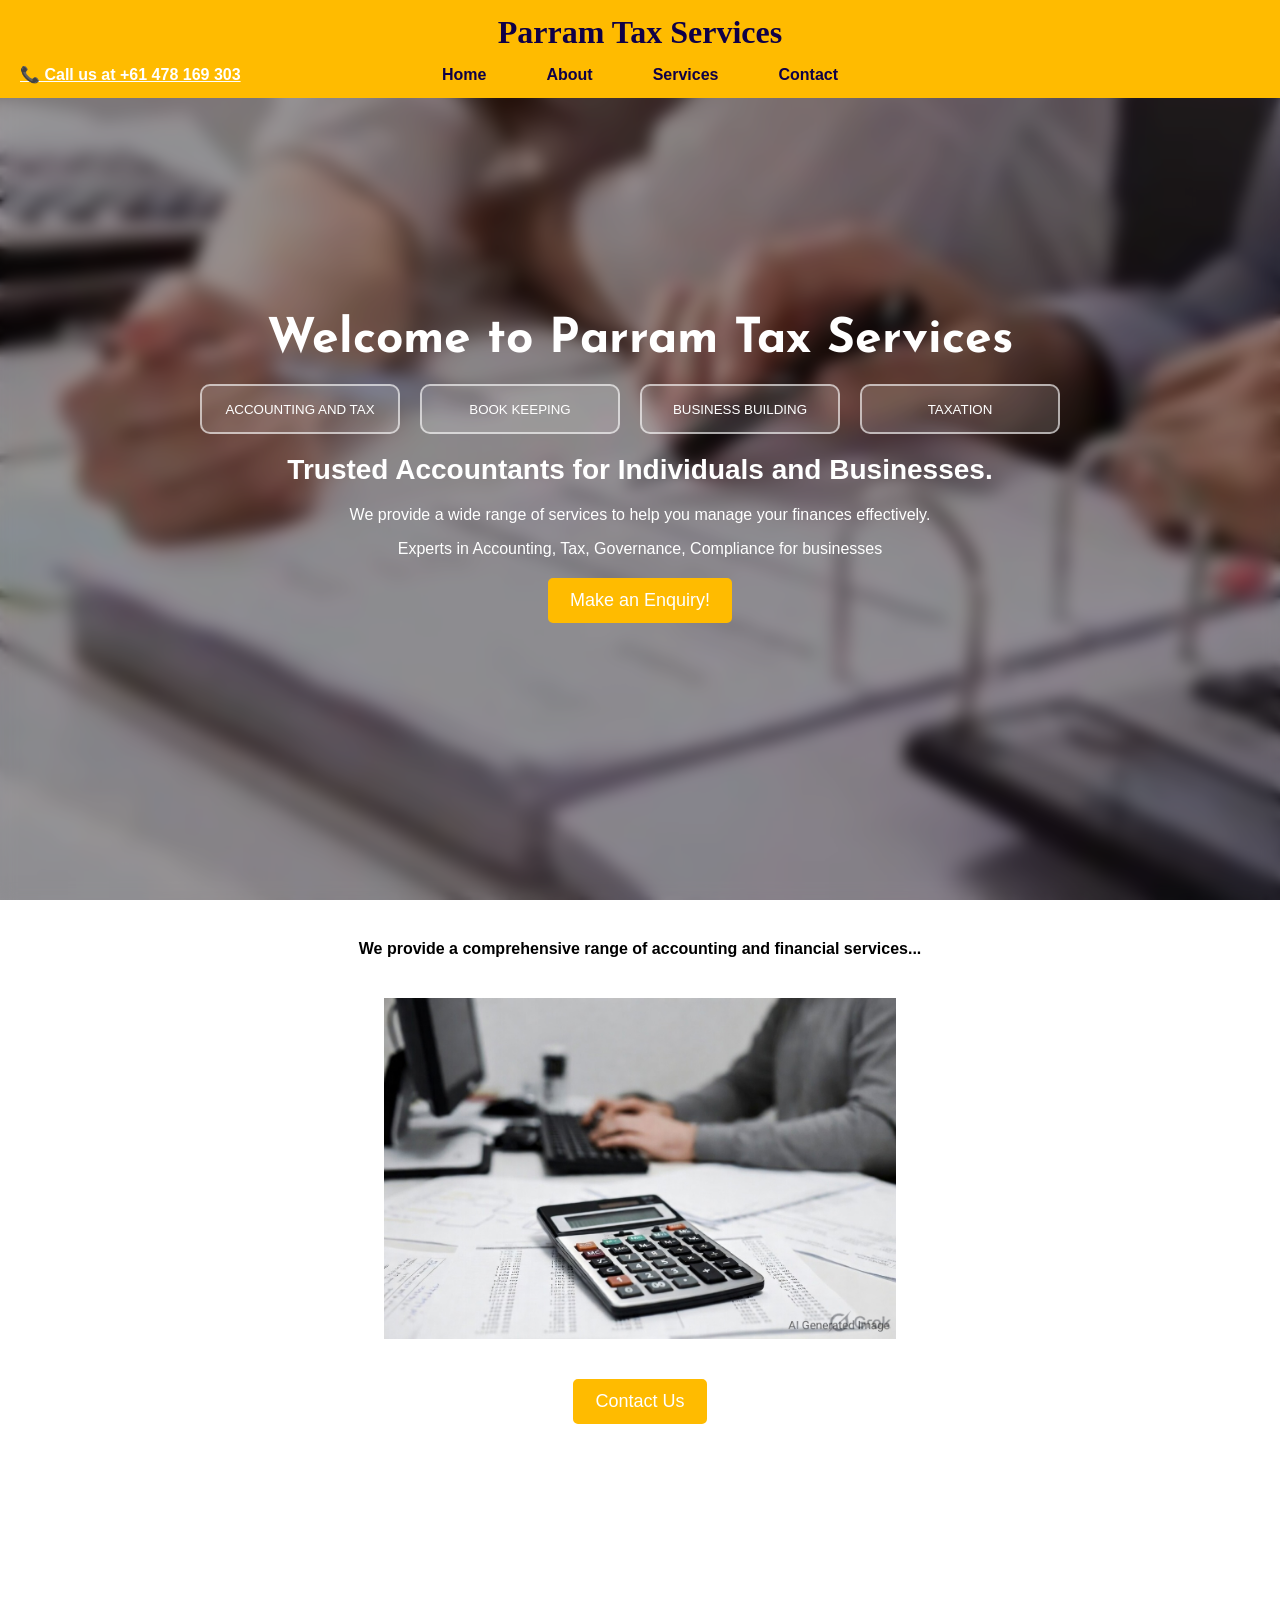
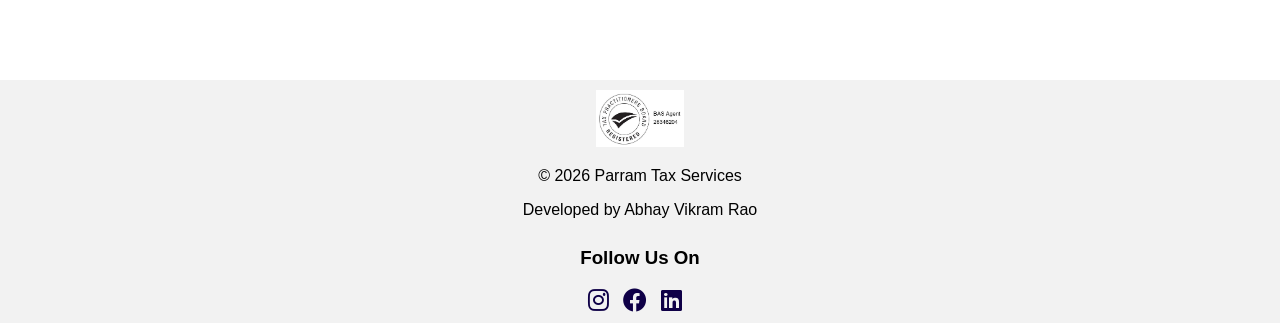
==== index.html @ 1caf5c21 "Implement hamburger menu for mobile navigation Added a hamburger menu toggle for mobile navigation." ====
<!DOCTYPE html>
<html>
<head>
  <!-- Google tag (gtag.js) -->
<script async src="https://www.googletagmanager.com/gtag/js?id=G-XNGLFXX1LD"></script>
<script>
  window.dataLayer = window.dataLayer || [];
  function gtag(){dataLayer.push(arguments);}
  gtag('js', new Date());

  gtag('config', 'G-XNGLFXX1LD');
</script>
  <title>Parram Tax - Chartered Accountants</title>
  <link rel="stylesheet" href="1stylem.css">
  <link rel="stylesheet" href="https://cdnjs.cloudflare.com/ajax/libs/font-awesome/6.0.0-beta3/css/all.min.css">
  <meta http-equiv="X-UA-Compatible" content="IE = edge">
  <meta name="viewport" content="width=device-width, initial-scale=1.0">
  <link rel="icon" type="image/png" href="favicon.png">
</head>
<body>
  <div class="topbar">
    <button id="tbburger" class="tb-burger" aria-label="Open menu"><span></span><span></span><span></span></button>
    <div class="tb-title">Parram Tax Services</div>

    <div class="tb-row">
      <a href="tel:+61478169303" class="tb-call">&#128222; Call us at +61 478 169 303</a>

      <nav id="tbmenu" class="tb-nav">
        <ul class="tb-links">
          <li><a href="index.html">Home</a></li>
          <li><a href="Abt.html">About</a></li>
          <li><a href="services.html">Services</a></li>
          <li><a href="contact.html">Contact</a></li>
        </ul>
      </nav>
    </div>
  </div>
  <main>
  <!-- Hero Section with Blurred Background -->
  <div class="hero">
    <div class="hero-content">
      <h2>Welcome to Parram Tax Services</h2>
      
      <div class="button-container">
        <button class="service-button">ACCOUNTING AND TAX</button>
        <button class="service-button">BOOK KEEPING</button>
        <button class="service-button">BUSINESS BUILDING</button>
        <button class="service-button">TAXATION</button>
      </div>

      <p class="tagline">Trusted Accountants for Individuals and Businesses.</p>
      <p>We provide a wide range of services to help you manage your finances effectively.</p>
      <p>Experts in Accounting, Tax, Governance, Compliance for businesses</p>

      <a href="contact.html">
        <button class="start">Make an Enquiry!</button>
      </a>
    </div>
  </div>

  <!-- Rest of your content below the hero -->
  <div class="content-section">
    <p style="font-weight:bold; text-align:center; max-width: 900px; margin: 40px auto;">
      We provide a comprehensive range of accounting and financial services...
    </p>
    
    <img style="display: block; margin: 40px auto; width: 40%;" src="QK67I.jpg" alt="">

    <a href="contact.html">
      <button class="contact-us">Contact Us</button>
    </a>
  </div>
</main>
<footer style="margin-top: 20%;">
          <div class="img">
            <img src ="landscape_black_26346204.jpg" alt="requirement" style="width:7%">
          </div>

          <div class="words">
            <p>&copy; 2026 Parram Tax Services</p>
            <p style="padding-bottom:10px;text-align:center;">Developed by Abhay Vikram Rao</p>
          </div>  
            <div class="follow">
              <h3>Follow Us On</h3>
              <a href = "https://www.instagram.com/parramtaxservices/" class="links"><i class="fa-brands fa-instagram" style="font-size: 24px; margin-right: 10px;"></i></a>
              <a href = "https://www.facebook.com/share/18TvtC3Y6p/?mibextid=wwXIfr" class="links"><i class="fa-brands fa-facebook" style="font-size: 24px; margin-right: 10px;"></i></a>
              <a href = "#" class="links"><i class="fa-brands fa-linkedin" style="font-size: 24px; margin-right: 10px;"></i></a>
            </div>
        </footer>

  <script>
    window.addEventListener('scroll', function() {
      const button = document.querySelector('.start');
      const rect = button.getBoundingClientRect();
      const windowHeight = window.innerHeight;

      if (rect.top < windowHeight && rect.bottom > 0) {
        button.classList.add('fade-in');
      }
    });
  </script>

  <!-- NEW: hamburger menu toggle -->
  <script>
    document.getElementById("tbburger").onclick = function () {
      document.getElementById("tbmenu").classList.toggle("open");
    };
  </script>
</body>
</html>
---- 1stylem.css ----
@import url('https://fonts.googleapis.com/css2?family=Josefin+Sans:ital,wght@0,100..700;1,100..700&display=swap');
body {
  font-family: Arial;
  margin: 0;
  padding: 0;
}

h1{
  color: #ffffff;
  margin-top: 20px;
  text-align: center;
  color: rgb(15, 0, 71);
  font-family:'Times New Roman', Times, serif;
}

header {
  background-color: rgb(255, 187, 0);
  color: rgb(255, 255, 255);
  padding: 10px;
  text-align: center;
  position:fixed;
  margin-top: -35px;
  width: 100%;
}

nav a{
  color: rgb(15, 0, 71);
  margin: 0px 15px;
  text-decoration: none;
  text-align: center;
  font-weight: bold;
}

h2{
  font-family:Josefin Sans, sans-serif;
  font-size: 40px;
}

footer {
  background-color: #f2f2f2;
  text-align: center;
  padding: 10px;
}

a:hover {
  color: rgb(255, 255, 255);
  text-shadow: #ffaa00;

}

.form{
  padding-left:20px;
}

.input{
  width: 20%;
  padding: 10px;
  margin: 10px 0;
  border: 1px solid #ccc;
  border-radius: 4px;
}

.button-container {
  display: flex;
  justify-content: center;
  margin-top: 20px;
}

.service-button {
  flex-wrap: wrap;
  gap: 12px;
  width:200px;
  height: 50px;
  border:none;
  border-radius: 10px;
  font-family: Arial, Helvetica, sans-serif;
  margin-right:20px;
}

.service-button:hover {
  background-color:  rgb(255, 187, 0);
  color: white;
  cursor: pointer;
  box-shadow: 0 10px 8px rgba(0, 51, 102, 0.3);
}

.start{
  background-color:  rgb(255, 187, 0);
  color: white;
  padding: 10px 20px;
  border-radius: 5px;
  font-family: Arial, Helvetica, sans-serif;
  font-size: 18px;
  margin-top: 20px;
  margin-left: auto;
  margin-right: auto;
  display: block;
  border:  rgb(255, 187, 0) solid 2px;
  opacity: 0;
  transition: opacity 1s ease-in-out;
  
}
.start.fade-in {
  opacity: 1;
}
.start:hover {
  background-color: white;
  color:  rgb(255, 187, 0);
  border:black solid 2px;
  border-color:  rgb(255, 187, 0);
  cursor: pointer;
}

/* Hero Background with Blur */
.hero {
  position: relative;
  height: 100vh;                    /* Full screen height */
  min-height: 700px;                /* Minimum height on smaller screens */
  background-image: url('OIP.jpg');
  background-size: cover;           /* This fixes the "only part shows" issue */
  background-position: center;
  background-repeat: no-repeat;
  display: flex;
  align-items: center;
  justify-content: center;
  overflow: hidden;
}

/* Blur layer */
.hero::before {
  content: '';
  position: absolute;
  top: 0;
  left: 0;
  width: 100%;
  height: 100%;
  background: inherit;              /* Uses the same image */
  filter: blur(8px);                /* Change number for more/less blur (e.g. 12px) */
  z-index: 1;
}

/* Dark overlay so text is readable */
.hero::after {
  content: '';
  position: absolute;
  top: 0;
  left: 0;
  width: 100%;
  height: 100%;
  background: rgba(0, 0, 0, 0.4);   /* Dark tint - adjust opacity */
  z-index: 2;
}

.hero-content {
  position: relative;
  z-index: 3;                       /* Text stays sharp */
  text-align: center;
  color: white;
  max-width: 900px;
  padding: 0 20px;
}

.hero h2 {
  font-size: 48px;
  margin-bottom: 20px;
  color: white;
}

.tagline {
  font-size: 28px;
  font-weight: bold;
  margin: 20px 0;
}

/* Make sure your existing buttons look good on dark background */
.service-button {
  background-color: rgba(255,255,255,0.15);
  color: white;
  border: 2px solid rgba(255,255,255,0.6);
}

.service-button:hover {
  background-color:  rgb(255, 187, 0);

}
.contact-us{
  background-color: rgb(255, 187, 0);
  color: white;
  padding: 10px 20px;
  border-radius: 5px;
  font-family: Arial, Helvetica, sans-serif;
  font-size: 18px;
  margin: 20px auto;
  border: rgb(255, 187, 0) solid 2px;
  transition: all 0.2s;
  display: block;
}

a:has(.contact-us) {
  text-decoration: none;
}
a:has(.start) {
  text-decoration: none;
}
.contact-us:hover {
  background-color: white;
  color:  rgb(255, 187, 0);
  border: rgb(255, 187, 0) solid 2px;
  cursor: pointer;
}
.email{
  background-color: rgb(255, 187, 0);
  color: rgb(0, 0, 0);
  padding: 10px 20px;
  border-radius: 5px;
  font-family: Arial, Helvetica, sans-serif;
  font-size: 18px;
  border: rgb(255, 187, 0) solid 2px;
  transition: all 0.2s;
}
.textarea {
  font-family: Arial, Helvetica, sans-serif;
  width: 30%;
  padding: 8px;
  height: 100px;
  margin-bottom: 20px;
  border: 1px solid #696969b0;
  border-bottom: 1px solid #9e9d9d;
  outline: none;
  background-color: transparent;
  color: #00aeff;
}

.textarea::placeholder {
  color: #6e6e6e;
}

.textarea:focus {
  background-color: transparent;
  color: rgb(0, 0, 0);
}
.submit {
  background-color: rgb(255, 187, 0);
  color: white;
  padding: 10px 20px;
  border-radius: 5px;
  font-family: Arial, Helvetica, sans-serif;
  font-size: 18px;
  border: rgb(255, 187, 0) solid 2px;
  transition: all 0.2s;
}
.submit:hover {
  background-color: white;
  color:  rgb(255, 187, 0);
  border: rgb(255, 187, 0) solid 2px;
  cursor: pointer;
}
.submit:active {
  background-color: rgb(255, 187, 0);
  color: white;
  border: rgb(255, 187, 0) solid 2px;
  transform: scale(0.98);
}

.CALLRN {
  background-color: rgb(255, 187, 0);
  color: white;
  border-radius: 5px;
  font-family: Arial, Helvetica, sans-serif;
  font-size: 18px;
  margin-left:-75%;
  transition: all 0.2s;
  font-weight: bold;
}
.CALLRN:hover {
  background-color: white;
  color:  rgb(255, 187, 0);
  border: rgb(255, 187, 0) solid 2px;
  cursor: pointer;
}

/* -----------------------------------------------------------*/

.contact-image {
  display: flex;
  object-fit: cover;       /* Keeps the image looking good without stretching badly */
  border-radius: 16px;
  margin-top: -35%;
  margin-left:50%;
}

.email:hover {
  background-color: white;
  color:  rgb(255, 187, 0);
  border: rgb(255, 187, 0) solid 2px;
  cursor: pointer;
}

.email:active {
  background-color: rgb(255, 187, 0);
  color: white;
  border: rgb(255, 187, 0) solid 2px;
  transform: scale(0.98);
}

.form{
  margin-left:20px;
  border:black solid 2px;
  margin-right:60%;
}
.input {
  color: black;
  background-color: rgb(255, 187, 0);
  width: 40%;
}
.textarea {
  background-color: rgb(255, 187, 0);
  width:80%;
}

.input:focus, .textarea:focus {
  background-color: rgb(255, 255, 255);
  color: black;
  border-color: rgb(255, 187, 0);
  box-shadow: 0 0 10px rgb(255, 187, 0);
}

.links{
  color: rgb(15, 0, 71);
  text-decoration: none;
}
.links:hover{
  color: rgb(255, 187, 0);
  text-shadow: #ffaa00;
  transform: scale(1.1);
}
.links:active{
  color: rgb(15, 0, 71);
  transform: scale(0.98);

}



/*----------------------adding new--------------------------------------------*/

@media (max-width: 600px) {
  .contact-image {
    width: 100%;
    margin-top: -50%;
    margin-left: 0;
    visibility: hidden;
  }
  .form {
    margin-right: 0;
    margin-left: 0;
    width: 100%;
  }
  .getintouch {
    margin-top:30%;
  }
  .ca{
    width:50px;
  }
}



/*---------------------------------------------------------------------/*
/* ===== Header base styles ===== */
.site-header {
  position: fixed;
  top: 0;
  left: 0;
  width: 100%;
  z-index: 1000;
  background: #fff;          /* change to your actual background colour */
  box-shadow: 0 2px 8px rgba(0,0,0,0.08);
  padding: 12px 16px;
}

.header-top {
  display: flex;
  align-items: center;
  justify-content: space-between;
  gap: 12px;
  flex-wrap: wrap;
}

.site-header h1 {
  margin: 0;
  font-size: 1.4rem;
  white-space: nowrap;
}

.CALLRN {
  font-size: 0.95rem;
  white-space: nowrap;
  text-decoration: none;
  color: inherit;
}

/* Hamburger button - hidden on desktop */
.menu-toggle {
  display: none;
  background: none;
  border: none;
  cursor: pointer;
  padding: 8px;
  flex-direction: column;
  gap: 5px;
}

.menu-toggle span {
  display: block;
  width: 24px;
  height: 2.5px;
  background: #333;          /* change to your colour */
  border-radius: 2px;
  transition: 0.3s;
}

/* Navigation */
.main-nav {
  display: flex;
  gap: 20px;
  margin-top: 10px;
  justify-content: center;
}

.main-nav a {
  text-decoration: none;
  font-weight: 500;
  padding: 6px 4px;
}

/* ===== Mobile styles ===== */
@media (max-width: 768px) {
  .menu-toggle {
    display: flex;
  }

  .main-nav {
    display: none;                    /* hide by default on mobile */
    flex-direction: column;
    width: 100%;
    margin-top: 12px;
    gap: 0;
    background: #f8f8f8;              /* or your preferred colour */
    border-radius: 8px;
    overflow: hidden;
  }

  .main-nav.open {
    display: flex;                    /* show when toggled */
  }

  .main-nav a {
    padding: 14px 16px;
    border-bottom: 1px solid #eee;
  }

  .main-nav a:last-child {
    border-bottom: none;
  }

  .site-header h1 {
    font-size: 1.2rem;
  }

  .CALLRN {
    font-size: 0.85rem;
  }
}

/* Optional: make the hamburger turn into an X when open */
.menu-toggle.active span:nth-child(1) {
  transform: translateY(7.5px) rotate(45deg);
}
.menu-toggle.active span:nth-child(2) {
  opacity: 0;
}
.menu-toggle.active span:nth-child(3) {
  transform: translateY(-7.5px) rotate(-45deg);
}

/* ===== Hamburger menu ===== */

/* ===== Top bar ===== */
.topbar {
  position: fixed;
  top: 0;
  left: 0;
  width: 100%;
  z-index: 1000;
  background: rgb(255, 187, 0);
  padding: 14px 20px;
  box-sizing: border-box;
}

.tb-title {
  margin: 0 0 14px;
  text-align: center;
  font-family: 'Times New Roman', Times, serif;
  font-size: 2rem;
  font-weight: bold;
  color: rgb(15, 0, 71);
}

.tb-row {
  display: grid;
  grid-template-columns: 1fr auto 1fr;
  align-items: center;
}

.tb-call {
  color: white;
  font-weight: bold;
  font-size: 16px;
  text-decoration: underline;
}

.tb-links {
  list-style: none;
  margin: 0;
  padding: 0;
  display: flex;
  gap: 30px;
}

.tb-links a {
  color: rgb(15, 0, 71);
  font-weight: bold;
  text-decoration: none;
}

.tb-links a:hover {
  color: white;
}

.tb-burger {
  display: none;
}

/* ===== Phones ===== */
@media (max-width: 768px) {
  .topbar {
    padding: 10px 14px;
  }

  .tb-title {
    font-size: 1.4rem;
    padding: 0 50px;
    margin-bottom: 8px;
  }

  /* Three bars, top-right corner */
  .tb-burger {
    display: flex;
    flex-direction: column;
    justify-content: space-between;
    position: absolute;
    top: 2px;
    right: 6px;
    width: 44px;
    height: 44px;
    padding: 12px 8px;
    box-sizing: border-box;
    background: none;
    border: none;
    cursor: pointer;
  }

  .tb-burger span {
    display: block;
    width: 100%;
    height: 3px;
    border-radius: 2px;
    background: rgb(15, 0, 71);
  }

  .tb-row {
    display: block;
    text-align: center;
  }

  .tb-nav {
    display: none;
  }

  .tb-nav.open {
    display: block;
  }

  .tb-links {
    flex-direction: column;
    gap: 0;
    margin-top: 8px;
  }

  .tb-links a {
    display: block;
    padding: 12px;
    border-top: 1px solid rgba(15, 0, 71, 0.2);
  }

  /* Hero fixes for phones */
  .hero h2 {
    font-size: 30px;
  }

  .tagline {
    font-size: 20px;
  }

  .button-container {
    flex-wrap: wrap;
    gap: 10px;
  }

  .service-button {
    margin-right: 0;
  }
}
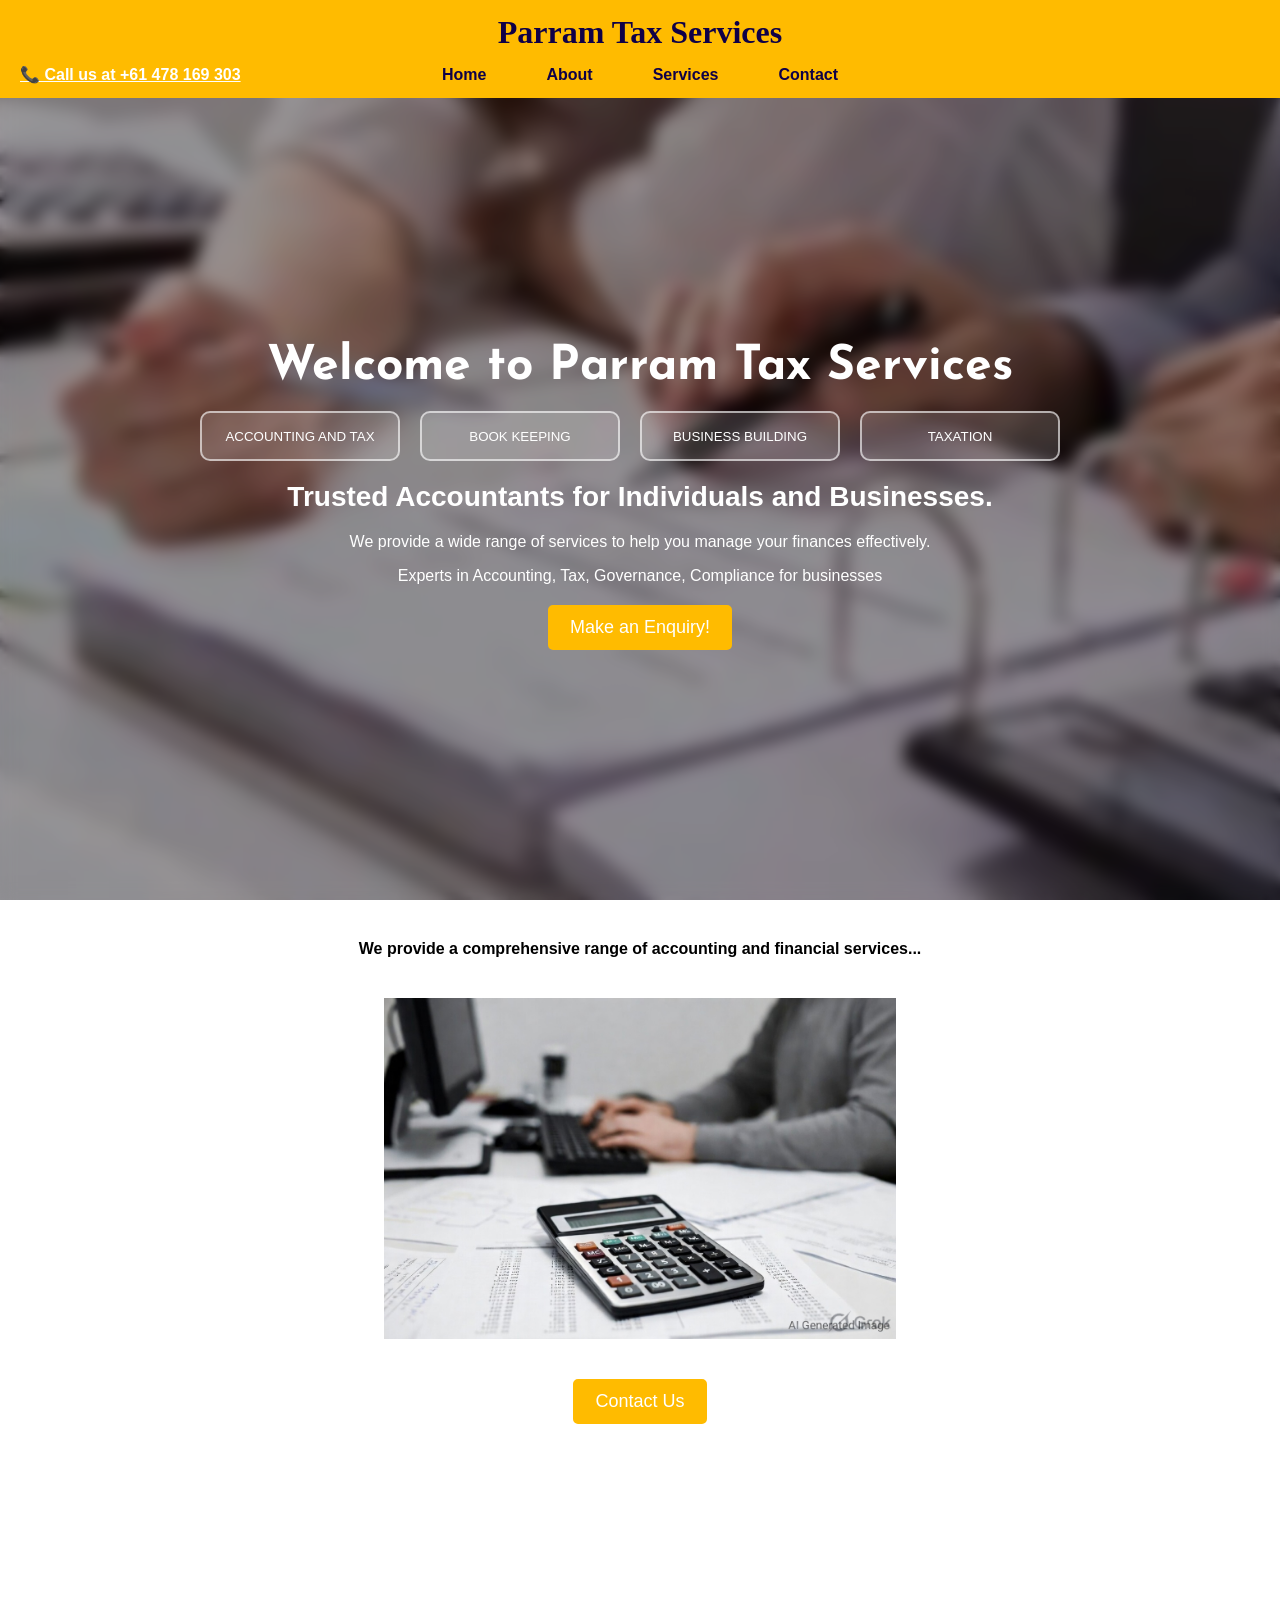
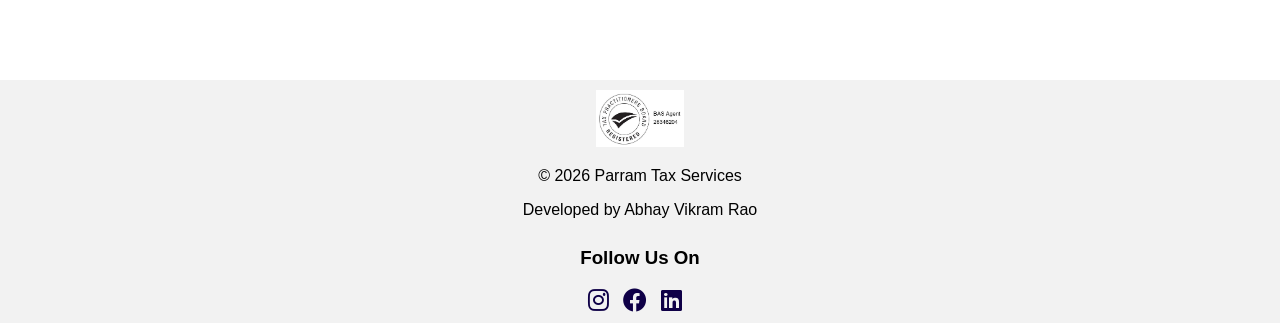
==== commit 5e4b438f: "hope it fixes the h2 hiding" ====
--- a/index.html
+++ b/index.html
@@ -39,6 +39,9 @@
   <!-- Hero Section with Blurred Background -->
   <div class="hero">
     <div class="hero-content">
+      <br>
+      <br>
+      <br>
       <h2>Welcome to Parram Tax Services</h2>
       
       <div class="button-container">
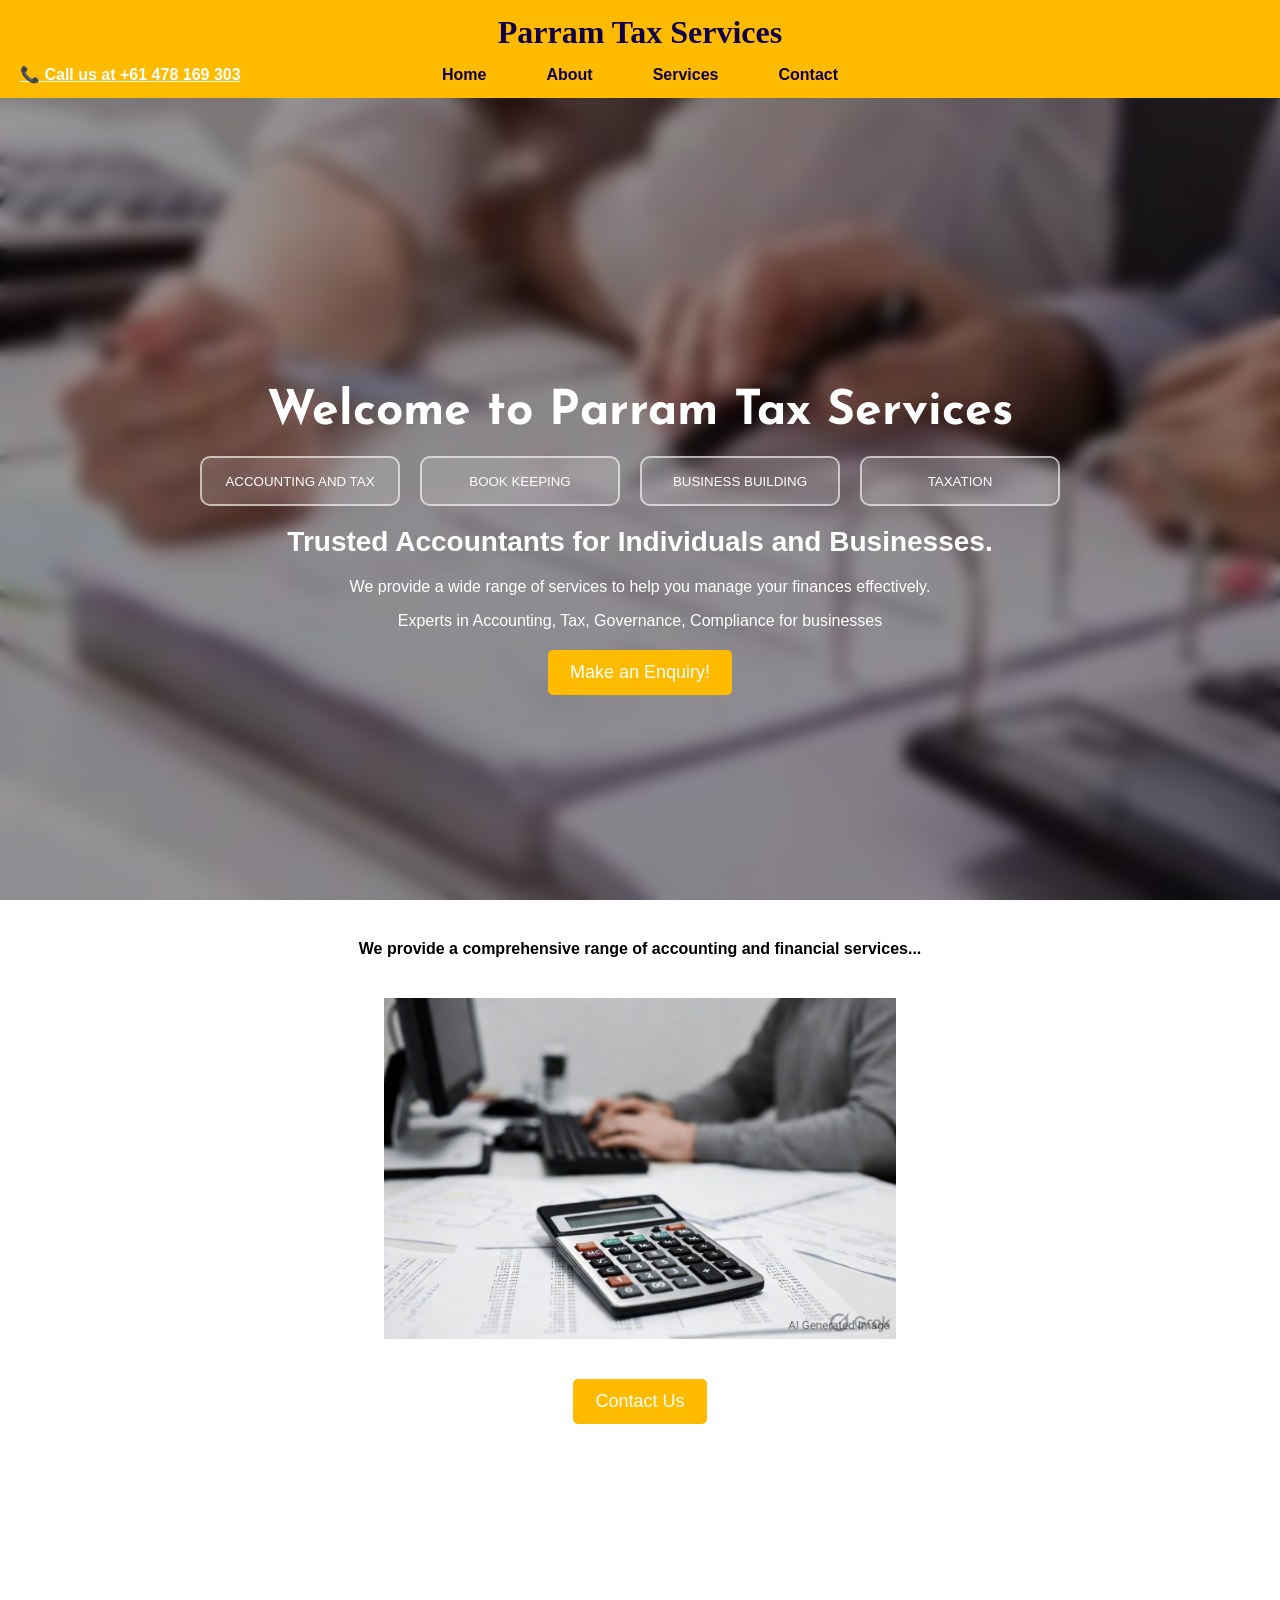
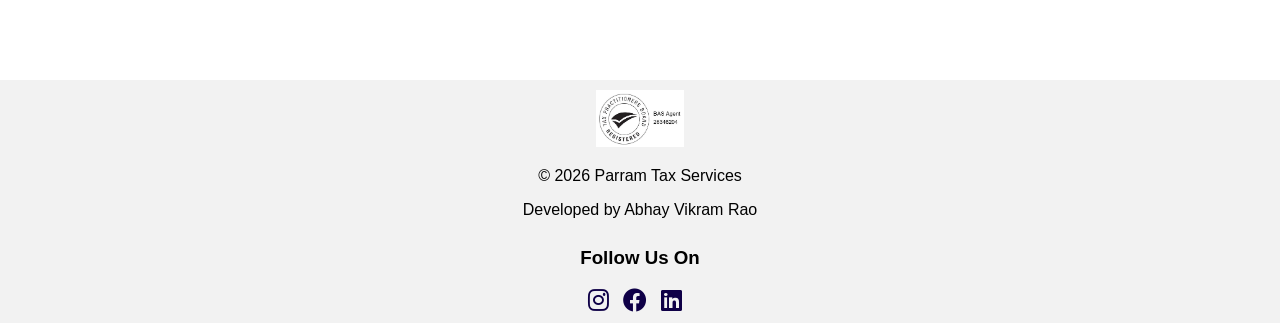
==== commit 88df591f: "Trust (episode 2) Added a hamburger menu toggle functionality to the top bar." ====
--- a/index.html
+++ b/index.html
@@ -39,6 +39,11 @@
   <!-- Hero Section with Blurred Background -->
   <div class="hero">
     <div class="hero-content">
+      <br>
+      <br>
+      <br>
+      <br>
+      <br>
       <br>
       <br>
       <br>
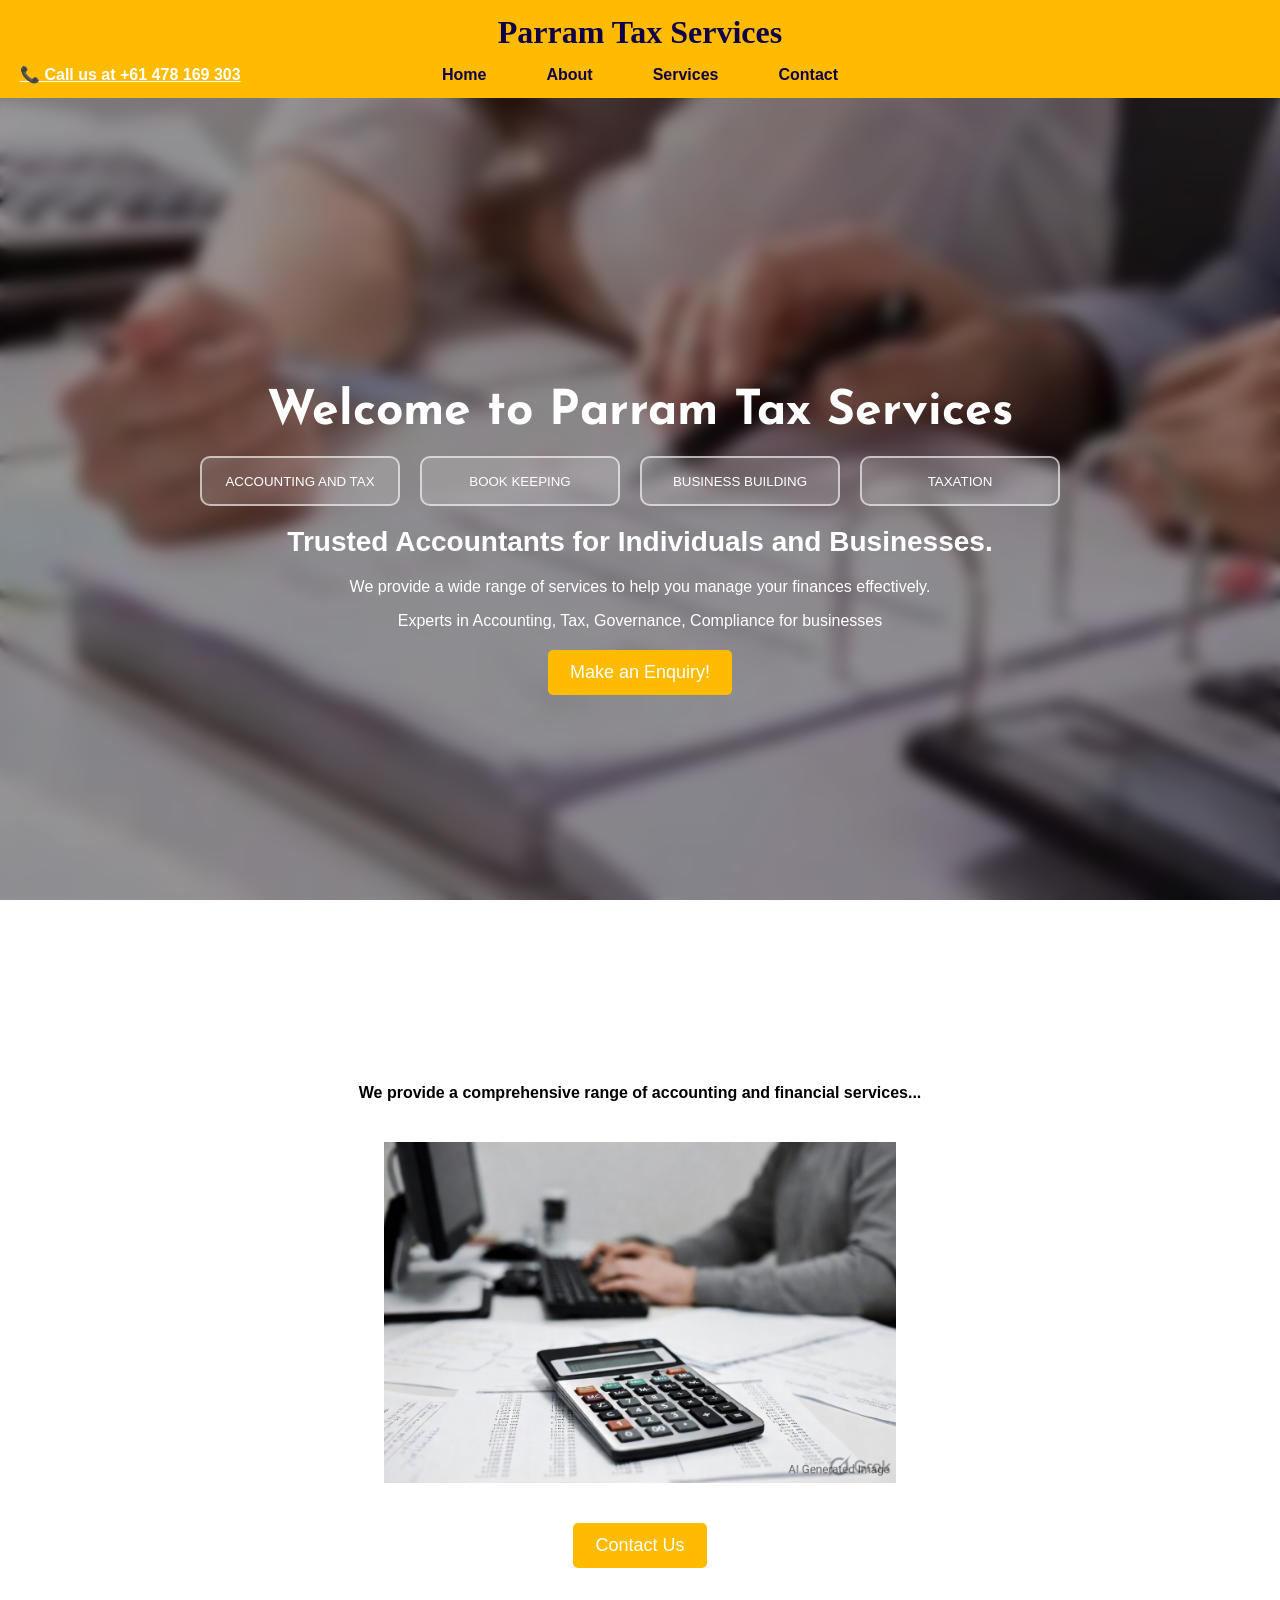
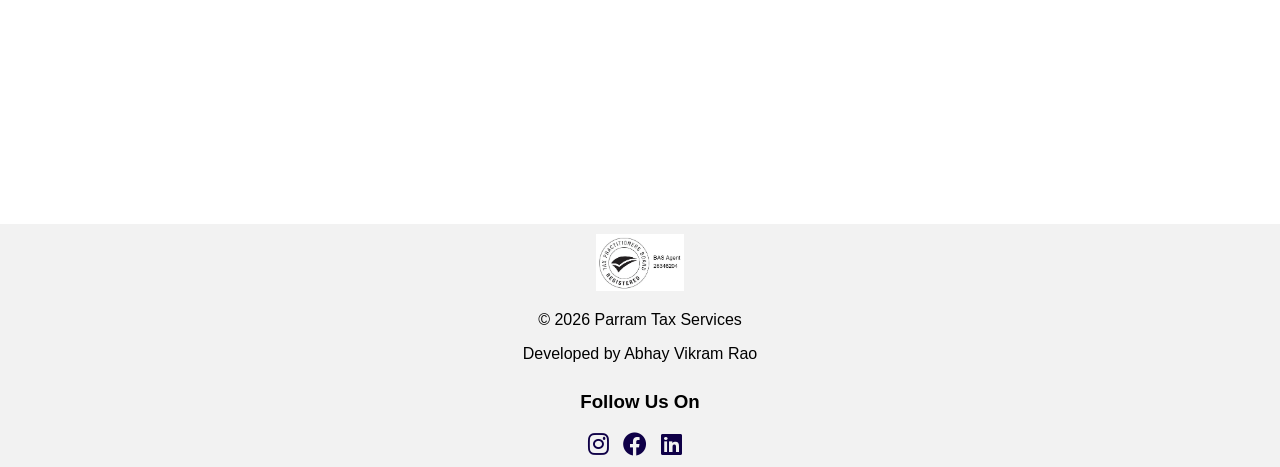
==== commit 32036693: "Update index.html" ====
--- a/index.html
+++ b/index.html
@@ -65,6 +65,14 @@
       </a>
     </div>
   </div>
+  <br>
+      <br>
+      <br>
+      <br>
+      <br>
+      <br>
+      <br>
+      <br>
 
   <!-- Rest of your content below the hero -->
   <div class="content-section">
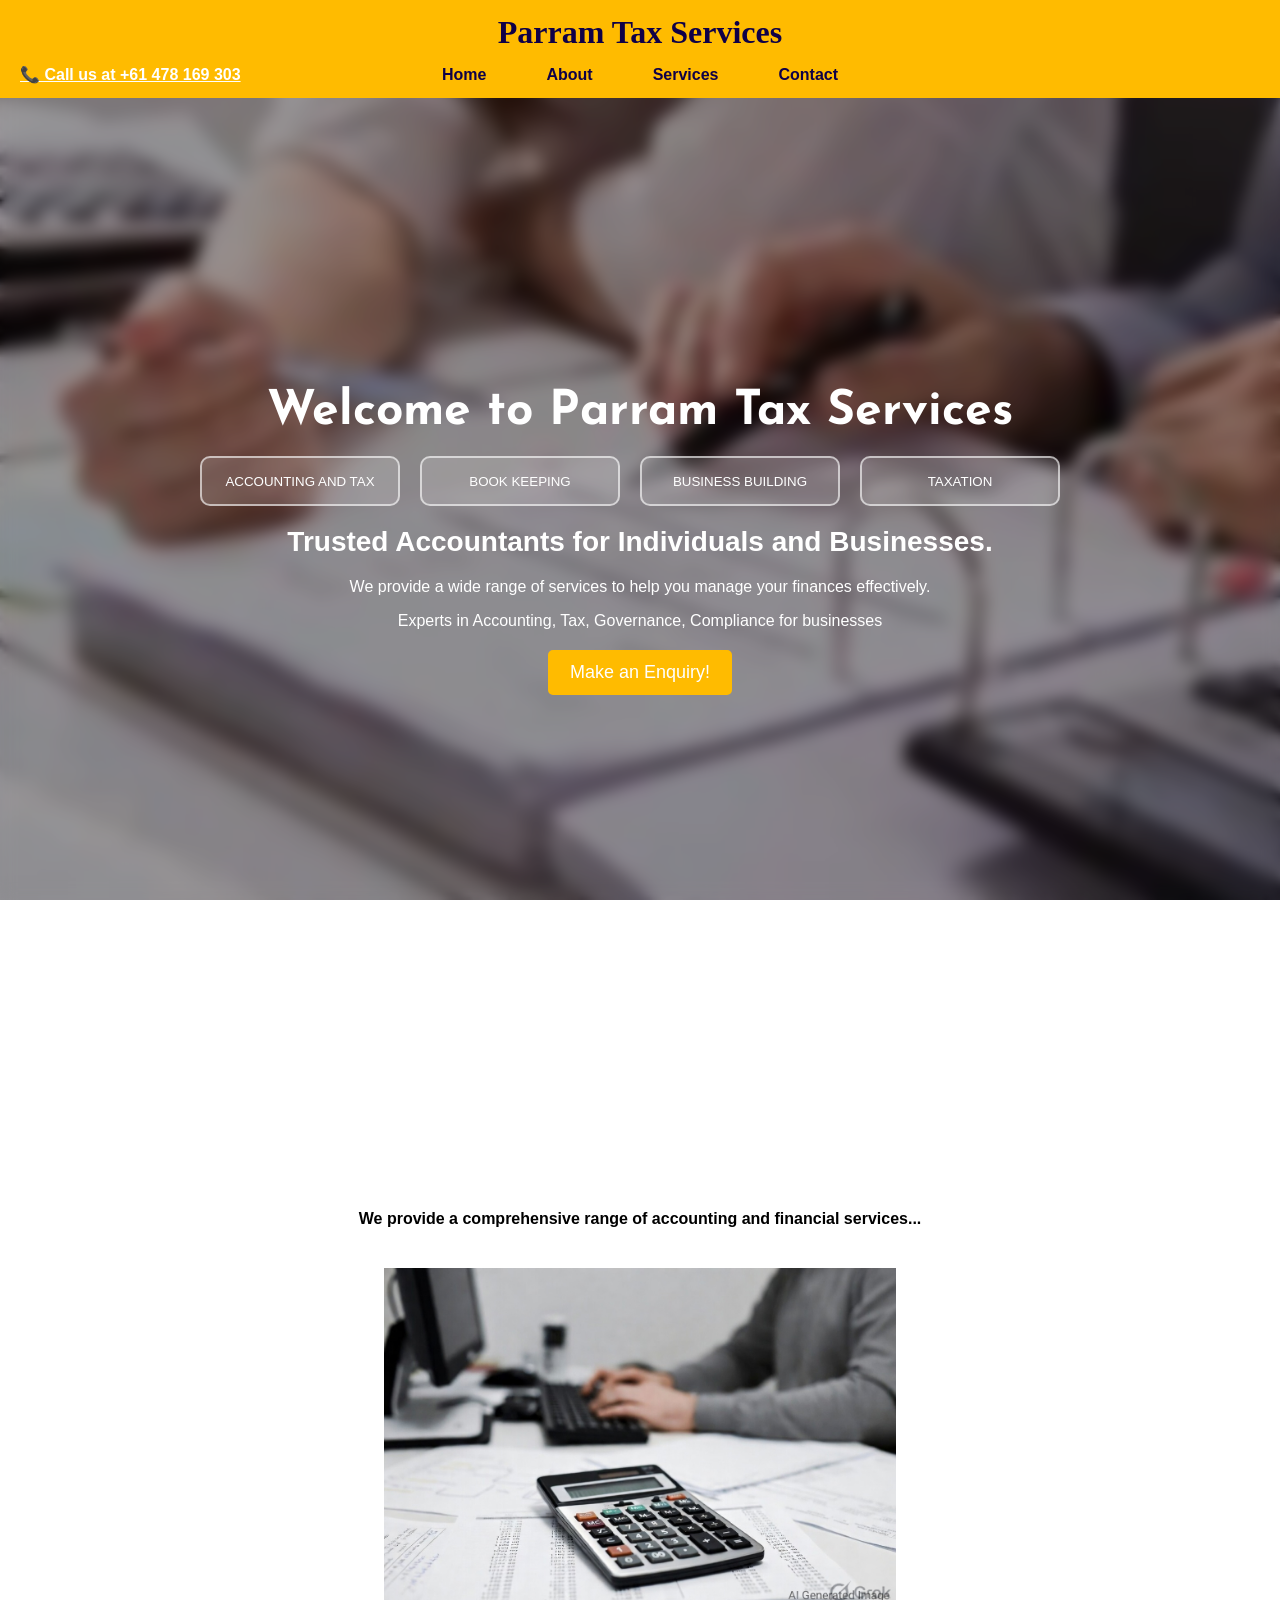
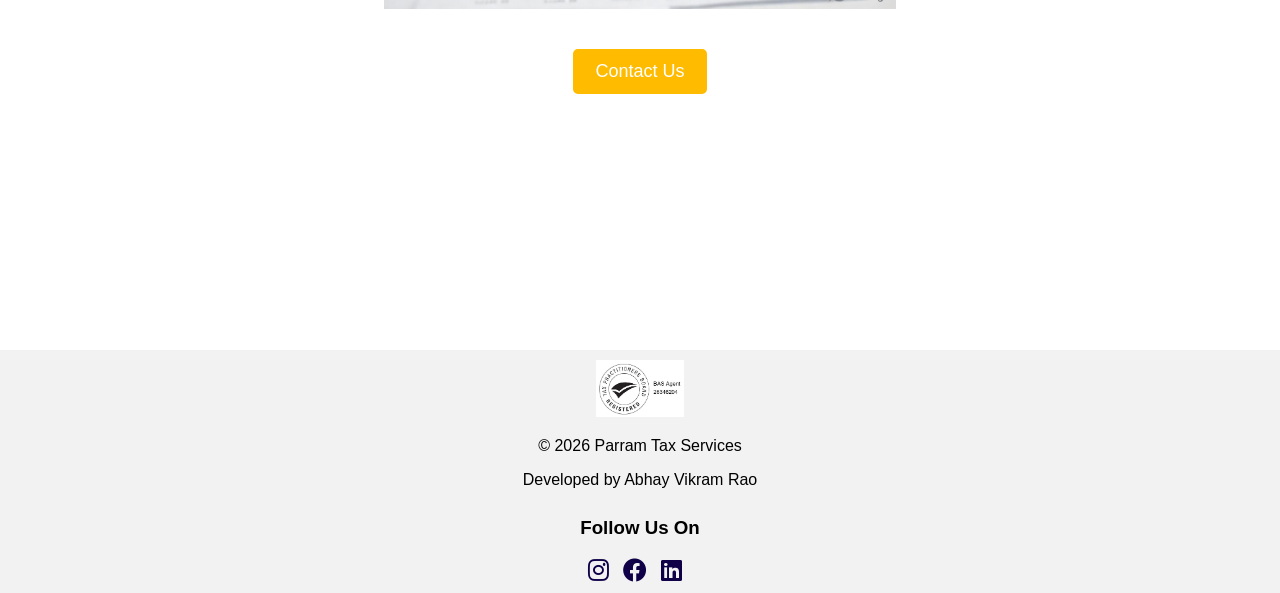
==== commit 30540179: "Refactor index.html with new features Updated the HTML structure and added a hamburger menu toggle f" ====
--- a/index.html
+++ b/index.html
@@ -71,6 +71,13 @@
       <br>
       <br>
       <br>
+    <br>
+      <br>
+      <br>
+      <br>
+      <br>
+      <br>
+      <br>
       <br>
       <br>
 
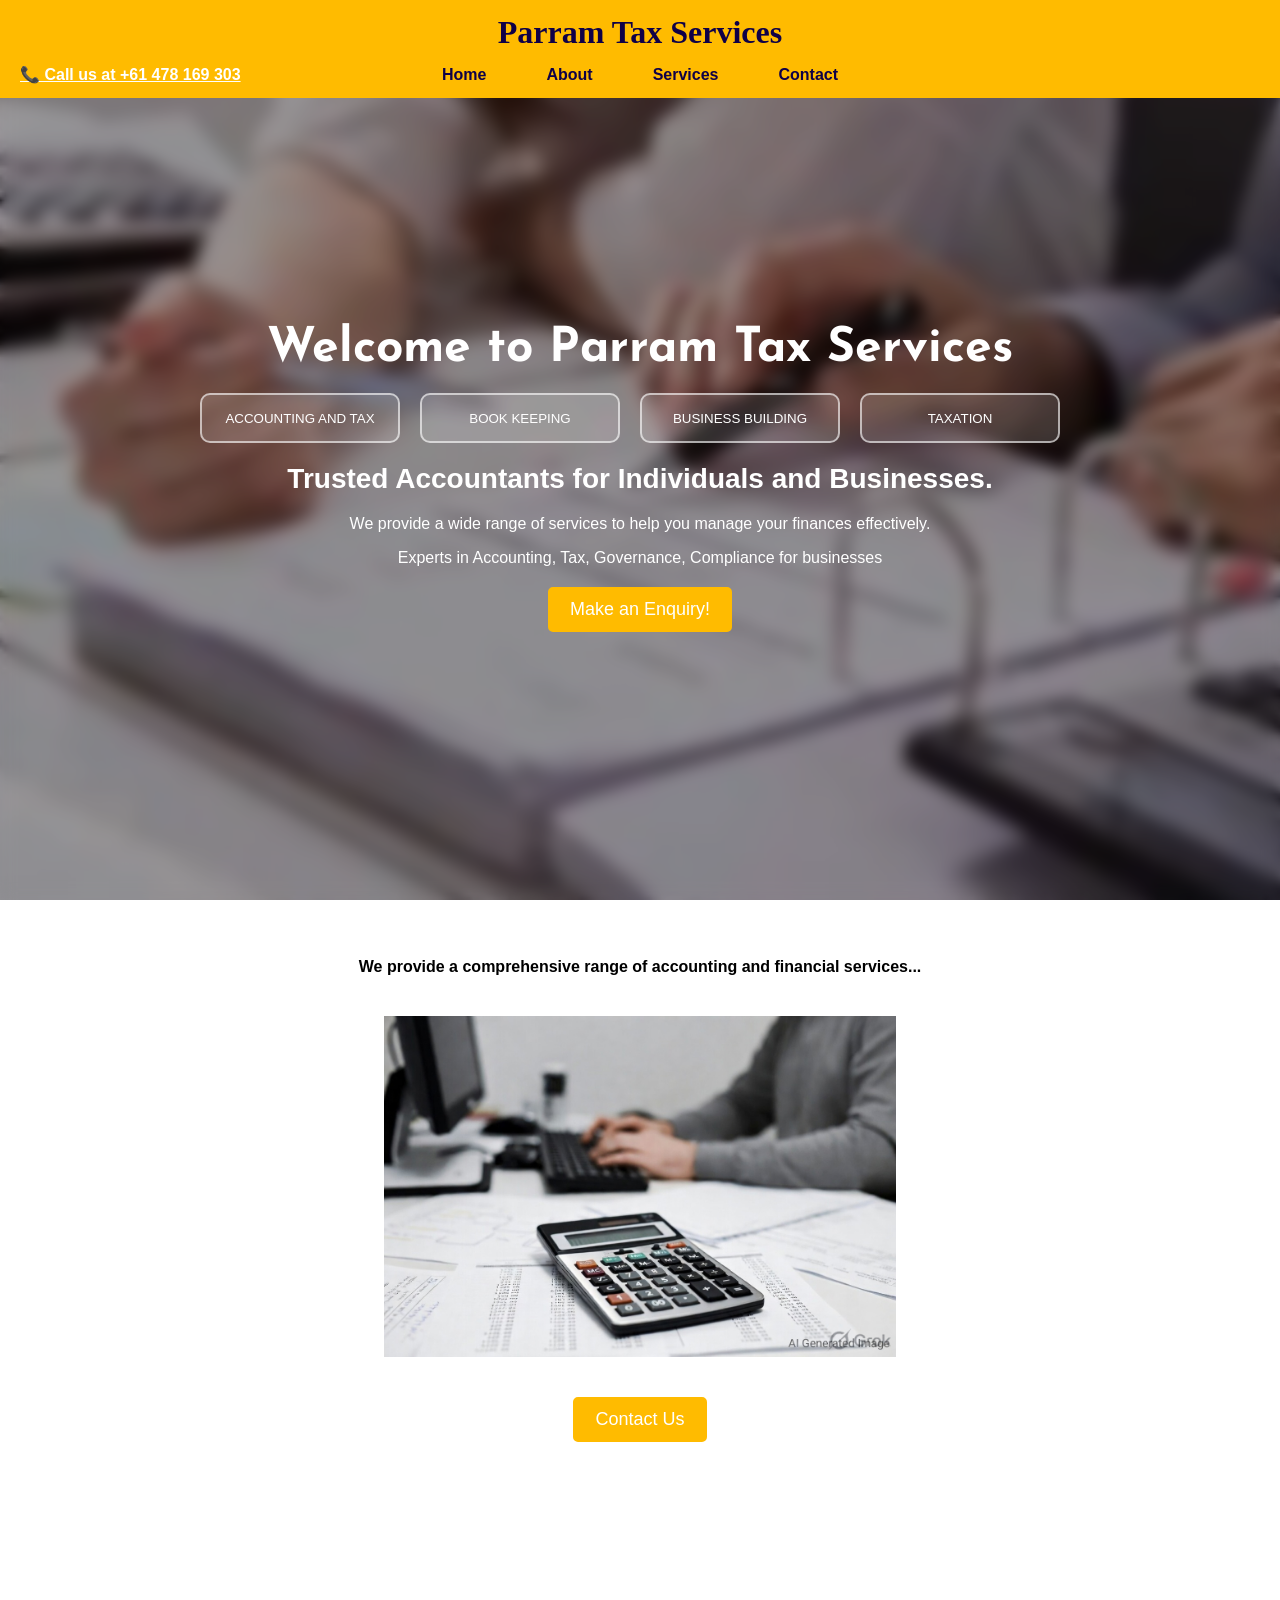
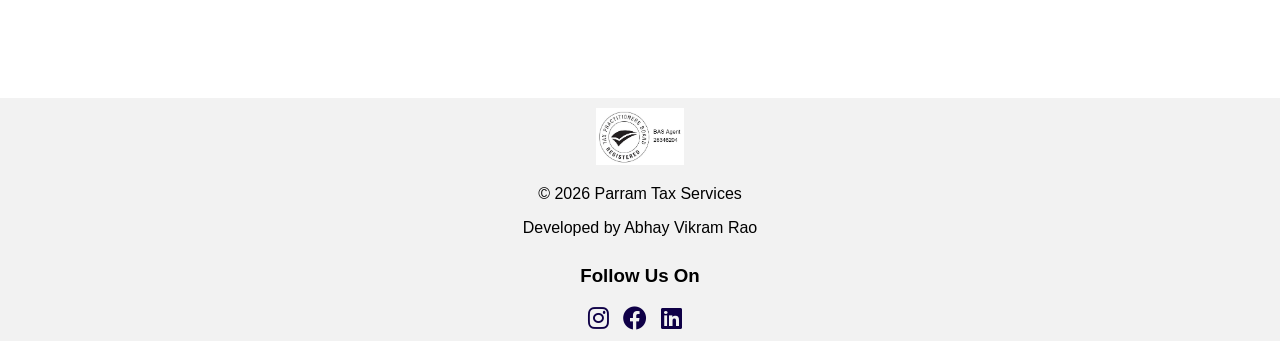
==== commit 5f08dac4: "Fix HTML formatting and add hamburger menu toggle" ====
--- a/index.html
+++ b/index.html
@@ -63,15 +63,6 @@
       <a href="contact.html">
         <button class="start">Make an Enquiry!</button>
       </a>
-    </div>
-  </div>
-  <br>
-      <br>
-      <br>
-      <br>
-      <br>
-      <br>
-    <br>
       <br>
       <br>
       <br>
@@ -79,7 +70,9 @@
       <br>
       <br>
       <br>
-      <br>
+    </div>
+  </div>
+  <br>
 
   <!-- Rest of your content below the hero -->
   <div class="content-section">
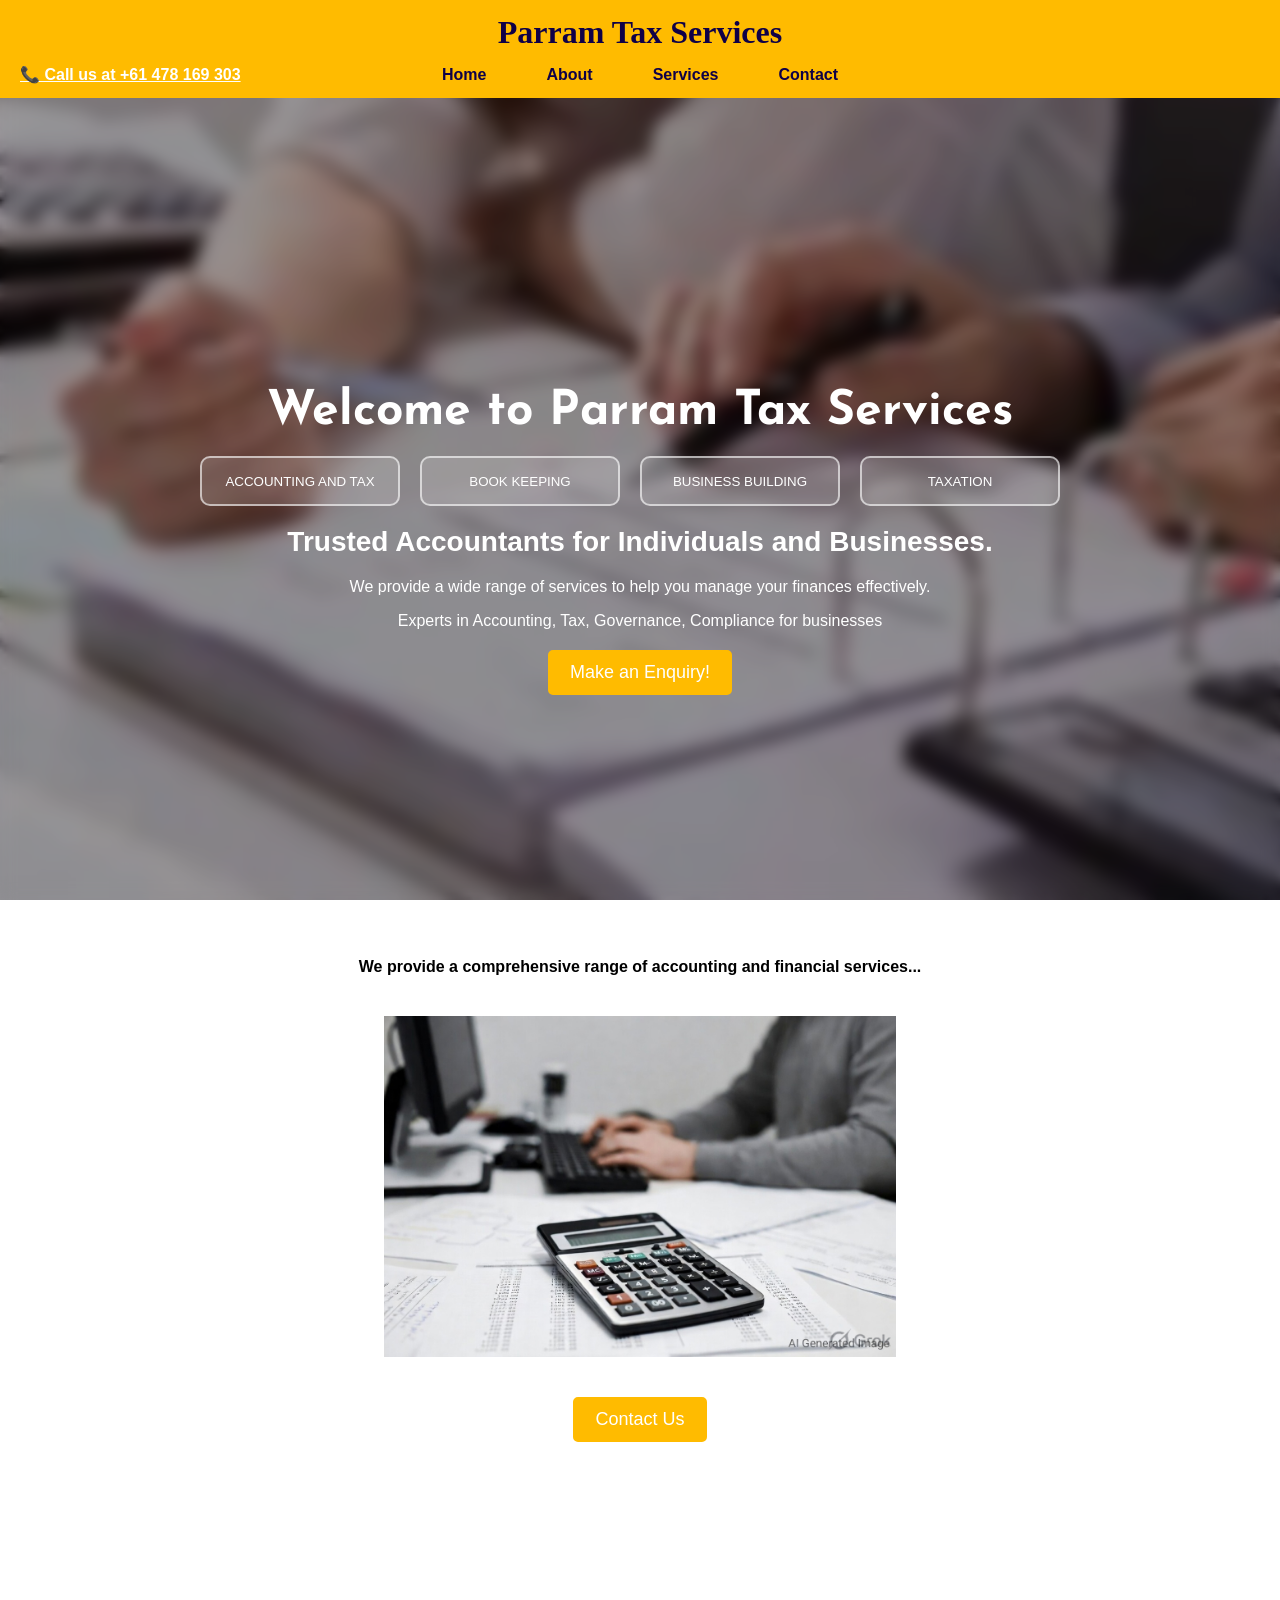
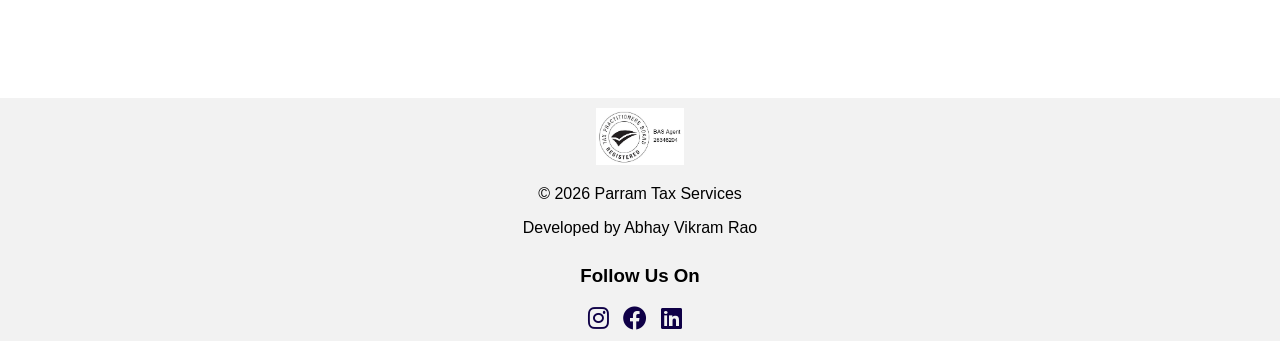
==== commit 55795059: "Update index.html" ====
--- a/index.html
+++ b/index.html
@@ -39,6 +39,13 @@
   <!-- Hero Section with Blurred Background -->
   <div class="hero">
     <div class="hero-content">
+      <br>
+      <br>
+      <br>
+      <br>
+      <br>
+      <br>
+      <br>
       <br>
       <br>
       <br>
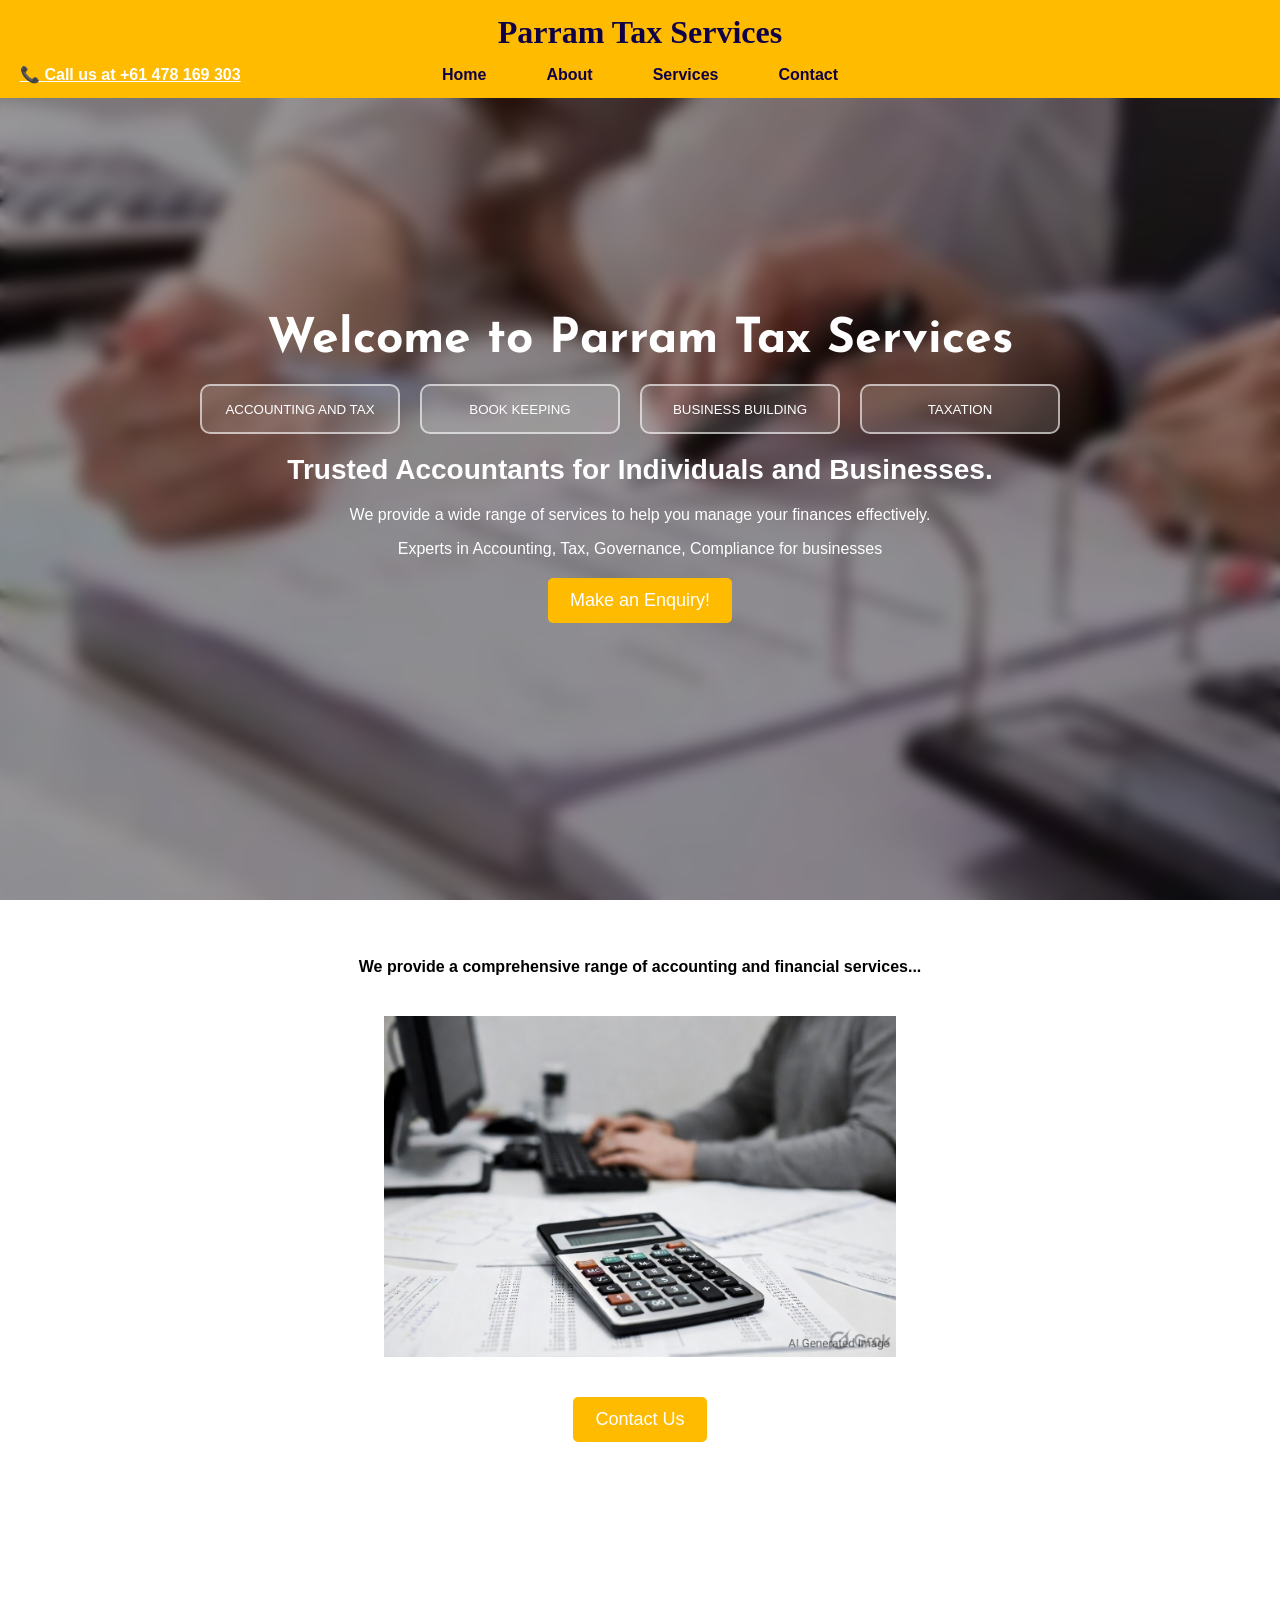
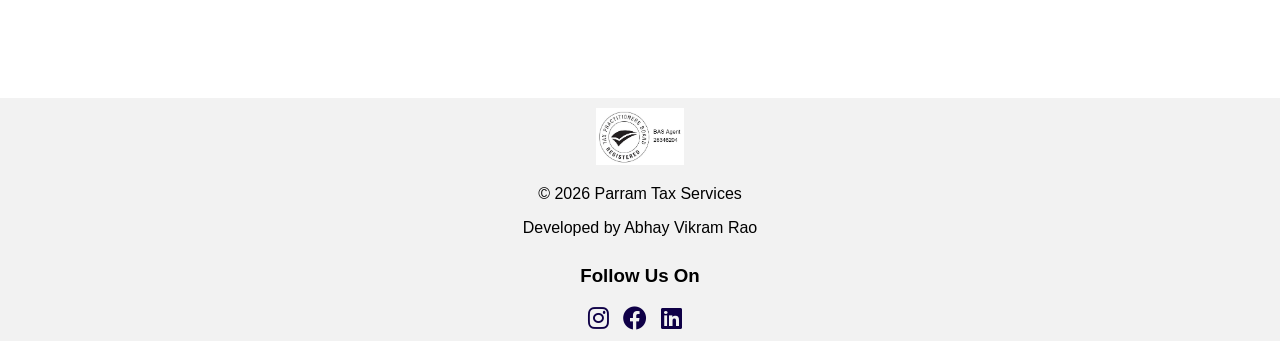
==== commit 9767a077: "Update index.html" ====
--- a/index.html
+++ b/index.html
@@ -39,21 +39,6 @@
   <!-- Hero Section with Blurred Background -->
   <div class="hero">
     <div class="hero-content">
-      <br>
-      <br>
-      <br>
-      <br>
-      <br>
-      <br>
-      <br>
-      <br>
-      <br>
-      <br>
-      <br>
-      <br>
-      <br>
-      <br>
-      <br>
       <h2>Welcome to Parram Tax Services</h2>
       
       <div class="button-container">
@@ -70,13 +55,7 @@
       <a href="contact.html">
         <button class="start">Make an Enquiry!</button>
       </a>
-      <br>
-      <br>
-      <br>
-      <br>
-      <br>
-      <br>
-      <br>
+    
     </div>
   </div>
   <br>
